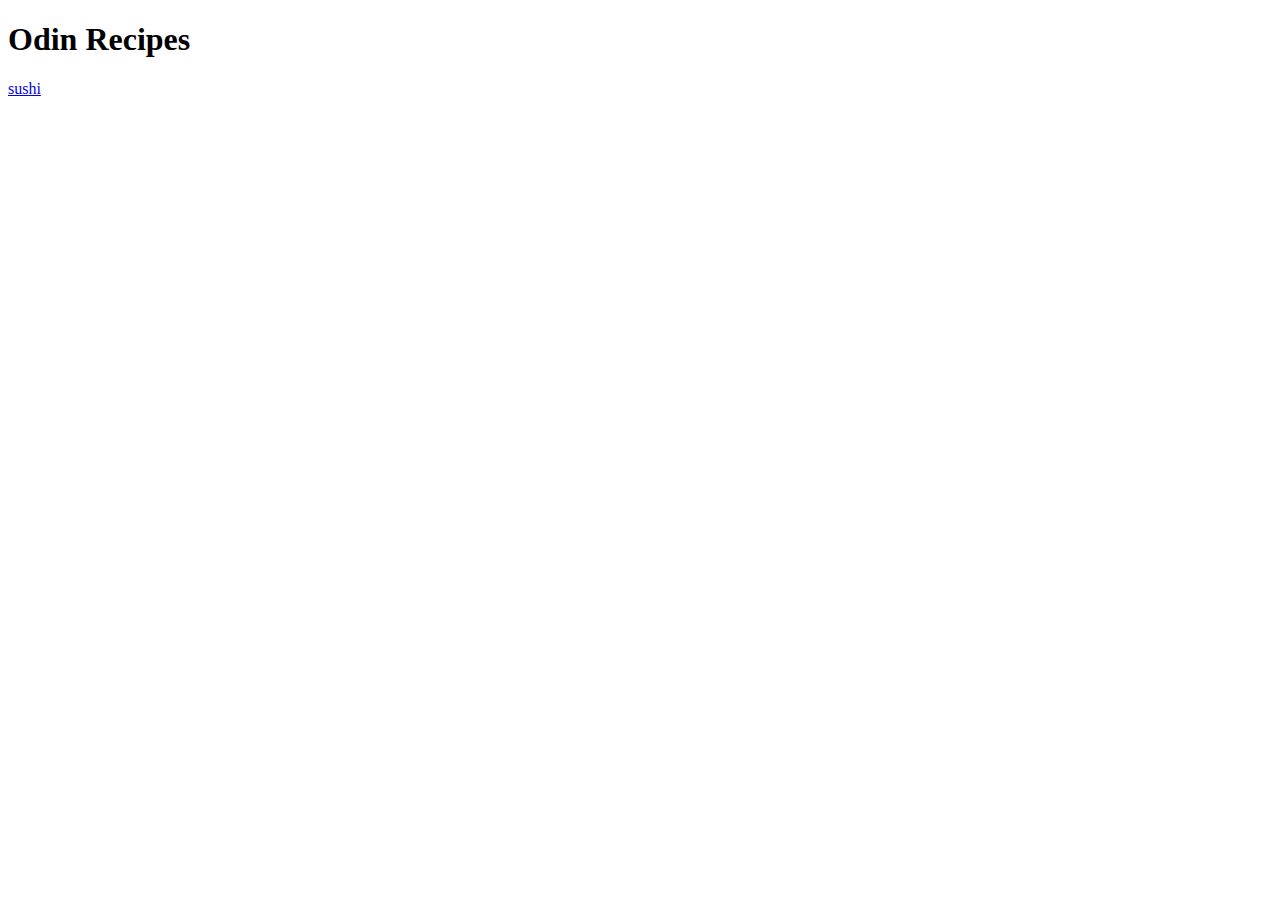
==== index.html @ c500c2db "Created index page and linked recipe" ====
<!DOCTYPE html>
<html lang="en">
<head>
    <meta charset="UTF-8">
    <meta name="viewport" content="width=device-width, initial-scale=1.0">
    <title>odin-recipes</title>
</head>
<body>
    <h1>Odin Recipes</h1>
    <a href="recipes/sushi.html">sushi</a>
    
</body>
</html>
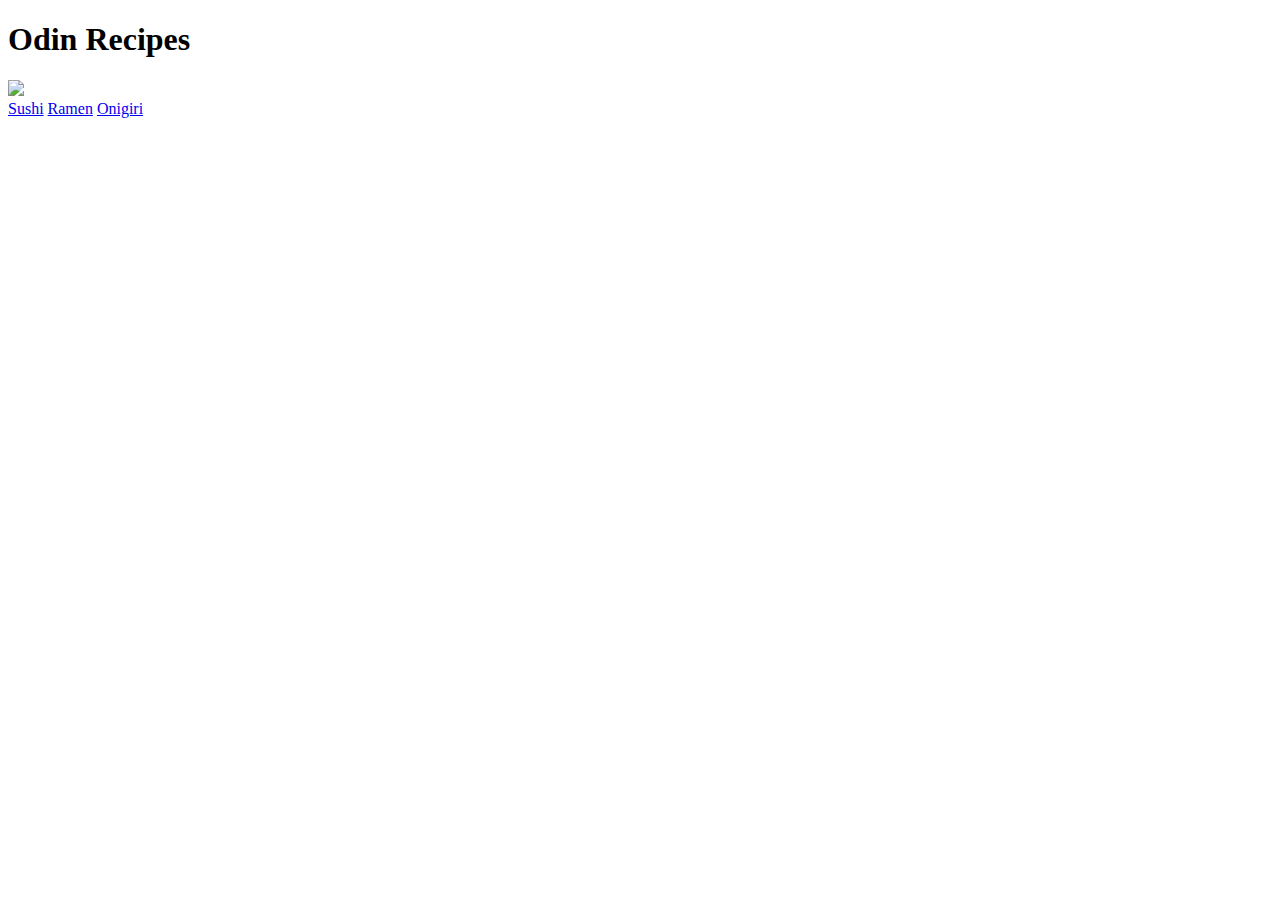
==== commit b32dd8c9: "Added onigiri and ramen recipes" ====
--- a/index.html
+++ b/index.html
@@ -1,13 +1,21 @@
 <!DOCTYPE html>
 <html lang="en">
-<head>
-    <meta charset="UTF-8">
-    <meta name="viewport" content="width=device-width, initial-scale=1.0">
+  <head>
+    <meta charset="UTF-8" />
+    <meta name="viewport" content="width=device-width, initial-scale=1.0" />
     <title>odin-recipes</title>
-</head>
-<body>
-    <h1>Odin Recipes</h1>
-    <a href="recipes/sushi.html">sushi</a>
-    
-</body>
+  </head>
+  <body>
+    <header>
+      <h1>Odin Recipes</h1>
+      <img
+        src="https://media3.giphy.com/media/oESgZ6uNs9xgQulYiK/200w.webp?cid=ecf05e47zdnjpi637123como5xzipbpy8igw0wx6llbvy2om&ep=v1_gifs_search&rid=200w.webp&ct=g"
+      />
+    </header>
+    <div>
+      <a href="recipes/sushi.html">Sushi</a>
+      <a href="recipes/ramen.html">Ramen</a>
+      <a href="recipes/onigiri.html">Onigiri</a>
+    </div>
+  </body>
 </html>
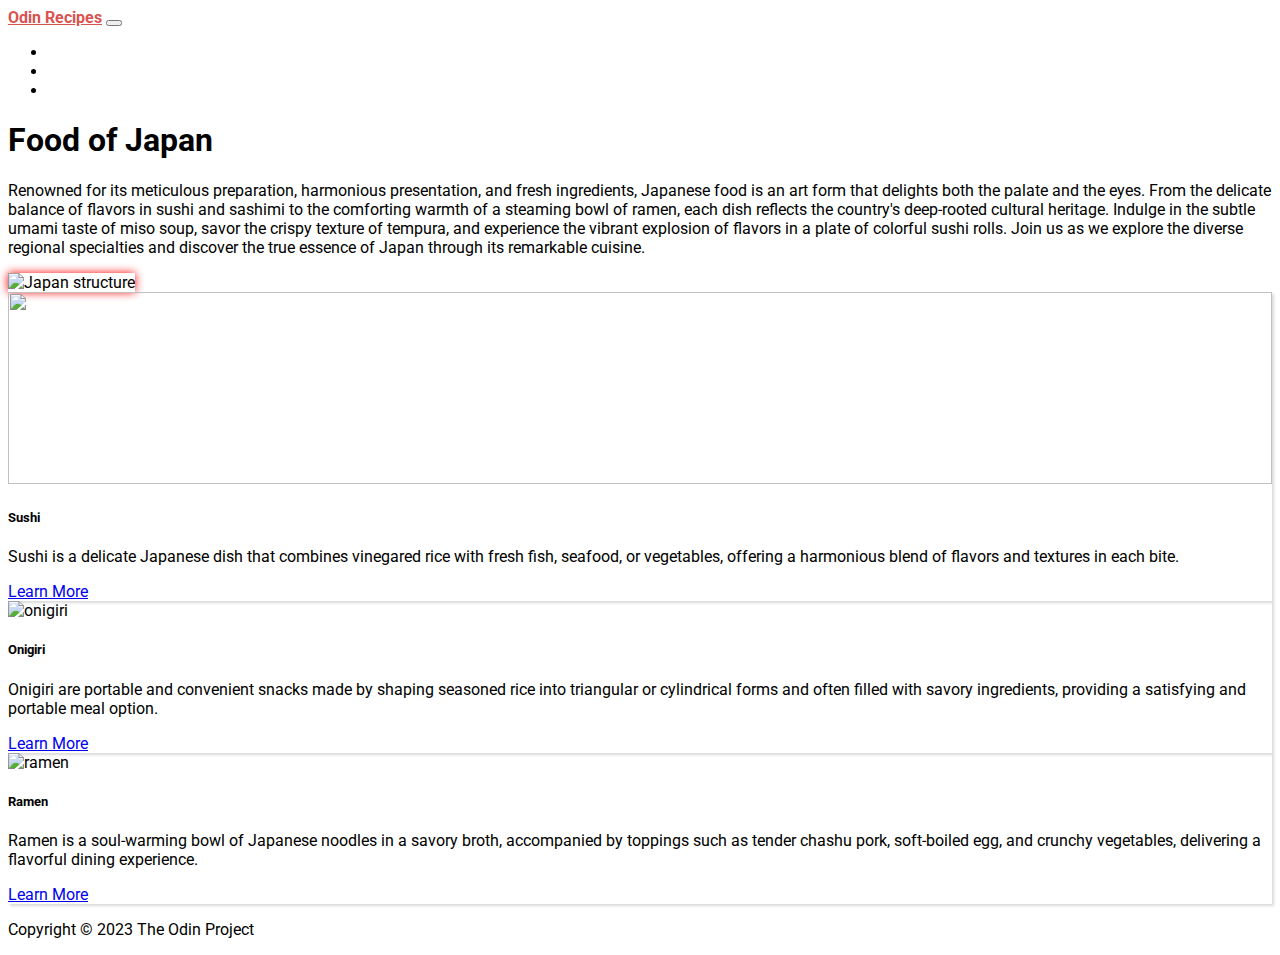
==== commit 08cf1d9c: "Added styling to main page" ====
--- a/index.html
+++ b/index.html
@@ -4,18 +4,146 @@
     <meta charset="UTF-8" />
     <meta name="viewport" content="width=device-width, initial-scale=1.0" />
     <title>odin-recipes</title>
+    <link rel="preconnect" href="https://fonts.googleapis.com" />
+    <link rel="preconnect" href="https://fonts.gstatic.com" crossorigin />
+    <link href="https://fonts.googleapis.com/css2?family=Roboto:wght@300;400;500;700&display=swap" rel="stylesheet" />
+    <link
+      href="https://cdn.jsdelivr.net/npm/bootstrap@5.3.0/dist/css/bootstrap.min.css"
+      rel="stylesheet"
+      integrity="sha384-9ndCyUaIbzAi2FUVXJi0CjmCapSmO7SnpJef0486qhLnuZ2cdeRhO02iuK6FUUVM"
+      crossorigin="anonymous"
+    />
+    <link rel="stylesheet" href="app.css" />
   </head>
+
   <body>
-    <header>
-      <h1>Odin Recipes</h1>
-      <img
-        src="https://media3.giphy.com/media/oESgZ6uNs9xgQulYiK/200w.webp?cid=ecf05e47zdnjpi637123como5xzipbpy8igw0wx6llbvy2om&ep=v1_gifs_search&rid=200w.webp&ct=g"
-      />
-    </header>
-    <div>
-      <a href="recipes/sushi.html">Sushi</a>
-      <a href="recipes/ramen.html">Ramen</a>
-      <a href="recipes/onigiri.html">Onigiri</a>
-    </div>
+    <!-- navbar -->
+    <nav id="mainNavbar" class="navbar navbar-expand-lg bg-black py-3">
+      <div class="container">
+        <a class="navbar-brand" href="#">Odin Recipes</a>
+        <button
+          class="navbar-toggler"
+          type="button"
+          data-bs-toggle="collapse"
+          data-bs-target="#navlinks"
+          aria-controls="navlinks"
+          aria-expanded="false"
+          aria-label="Toggle navigation"
+        >
+          <span class="navbar-toggler-icon"></span>
+        </button>
+        <div class="collapse navbar-collapse" id="navlinks">
+          <ul class="navbar-nav ms-auto mb-3 mb-lg-0">
+            <li class="nav-item">
+              <a class="nav-link" href="#home">Home</a>
+            </li>
+            <li class="nav-item">
+              <a class="nav-link" href="#">Recipes</a>
+            </li>
+            <li class="nav-item">
+              <a class="nav-link" href="#">Credits</a>
+            </li>
+          </ul>
+        </div>
+      </div>
+    </nav>
+
+    <!-- Showcase -->
+    <section id="home" class="bg-black p-5">
+      <div class="container">
+        <div class="row align-items-center">
+          <div class="col-md text-white">
+            <h1>Food of <span class="text-danger">Japan</span></h1>
+            <p class="lead my-4">
+              Renowned for its meticulous preparation, harmonious presentation, and fresh ingredients, Japanese food is an
+              art form that delights both the palate and the eyes. From the delicate balance of flavors in sushi and sashimi
+              to the comforting warmth of a steaming bowl of ramen, each dish reflects the country's deep-rooted cultural
+              heritage. Indulge in the subtle umami taste of miso soup, savor the crispy texture of tempura, and experience
+              the vibrant explosion of flavors in a plate of colorful sushi rolls. Join us as we explore the diverse regional
+              specialties and discover the true essence of Japan through its remarkable cuisine.
+            </p>
+          </div>
+          <div class="col-md d-none d-md-block">
+            <img
+              src="https://images.unsplash.com/photo-1537153960513-344d9f2e8216?ixlib=rb-4.0.3&ixid=M3wxMjA3fDB8MHxzZWFyY2h8NTZ8fGphcGFuJTIwZm9vZHxlbnwwfHwwfHx8MA%3D%3D&auto=format&fit=crop&w=500&q=60"
+              alt="Japan structure"
+              class="img-fluid rounded float-end"
+            />
+          </div>
+        </div>
+      </div>
+    </section>
+
+    <section id="recipes" class="py-5">
+      <div class="container">
+        <div class="row align-items-center">
+          <div class="col-md-4">
+            <div class="card">
+              <img
+                src="https://images.unsplash.com/photo-1490052048947-f6d652c8512a?ixlib=rb-4.0.3&ixid=M3wxMjA3fDB8MHxzZWFyY2h8NTd8fGphcGFuJTIwZm9vZHxlbnwwfHwwfHx8MA%3D%3D&auto=format&fit=crop&w=500&q=60"
+                class="card-img-top"
+                altsushi
+              />
+              <div class="card-body">
+                <h5 class="card-title h2">Sushi</h5>
+                <p class="card-text">
+                  Sushi is a delicate Japanese dish that combines vinegared rice with fresh fish, seafood, or vegetables,
+                  offering a harmonious blend of flavors and textures in each bite.
+                </p>
+                <a href="recipes/sushi.html" class="btn btn-dark">Learn More</a>
+              </div>
+            </div>
+          </div>
+          <div class="col-md-4">
+            <div class="card">
+              <img
+                src="https://images.unsplash.com/photo-1606672707344-56ec6c7df55a?ixlib=rb-4.0.3&ixid=M3wxMjA3fDB8MHxzZWFyY2h8M3x8b25pZ2lyaXxlbnwwfHwwfHx8MA%3D%3D&auto=format&fit=crop&w=500&q=60"
+                class="card-img-top"
+                alt="onigiri"
+              />
+              <div class="card-body">
+                <h5 class="card-title h2">Onigiri</h5>
+                <p class="card-text">
+                  Onigiri are portable and convenient snacks made by shaping seasoned rice into triangular or cylindrical
+                  forms and often filled with savory ingredients, providing a satisfying and portable meal option.
+                </p>
+                <a href="recipes/onigiri.html" class="btn btn-dark">Learn More</a>
+              </div>
+            </div>
+          </div>
+          <div class="col-md-4">
+            <div class="card">
+              <img
+                src="https://images.unsplash.com/photo-1614563637806-1d0e645e0940?ixlib=rb-4.0.3&ixid=M3wxMjA3fDB8MHxzZWFyY2h8MjZ8fGphcGFuJTIwZm9vZHxlbnwwfHwwfHx8MA%3D%3D&auto=format&fit=crop&w=500&q=60"
+                class="card-img-top"
+                alt="ramen"
+              />
+              <div class="card-body">
+                <h5 class="card-title h2">Ramen</h5>
+                <p class="card-text">
+                  Ramen is a soul-warming bowl of Japanese noodles in a savory broth, accompanied by toppings such as tender
+                  chashu pork, soft-boiled egg, and crunchy vegetables, delivering a flavorful dining experience.
+                </p>
+                <a href="recipes/ramen.html" class="btn btn-dark">Learn More</a>
+              </div>
+            </div>
+          </div>
+        </div>
+      </div>
+    </section>
+
+    <footer class="bg-dark p-3 text-white text-center">
+      <div class="container">
+        <div class="row">
+          <p class="lead text-white">Copyright &copy; 2023 The Odin Project</p>
+        </div>
+      </div>
+    </footer>
+
+    <script
+      src="https://cdn.jsdelivr.net/npm/bootstrap@5.3.0/dist/js/bootstrap.bundle.min.js"
+      integrity="sha384-geWF76RCwLtnZ8qwWowPQNguL3RmwHVBC9FhGdlKrxdiJJigb/j/68SIy3Te4Bkz"
+      crossorigin="anonymous"
+    ></script>
   </body>
 </html>
--- a/app.css
+++ b/app.css
@@ -0,0 +1,32 @@
+body {
+    font-family: 'Roboto', sans-serif;
+}
+
+#home img {
+    box-shadow: 0px 0px 10px red;
+}
+
+#mainNavbar {
+    font-weight: 100;
+}
+
+#mainNavbar .navbar-brand {
+    color: #d9534f;
+    font-weight: 700;
+}
+
+#mainNavbar .nav-link{ 
+    color:white;
+    font-weight: 100;
+    font-size: 1rem;
+}
+
+.card-img-top {
+    width: 100%;
+    height: 15vw;
+    object-fit: cover;
+}
+
+.card {
+    box-shadow: 1.95px 1.95px 2.6px #00000026;
+}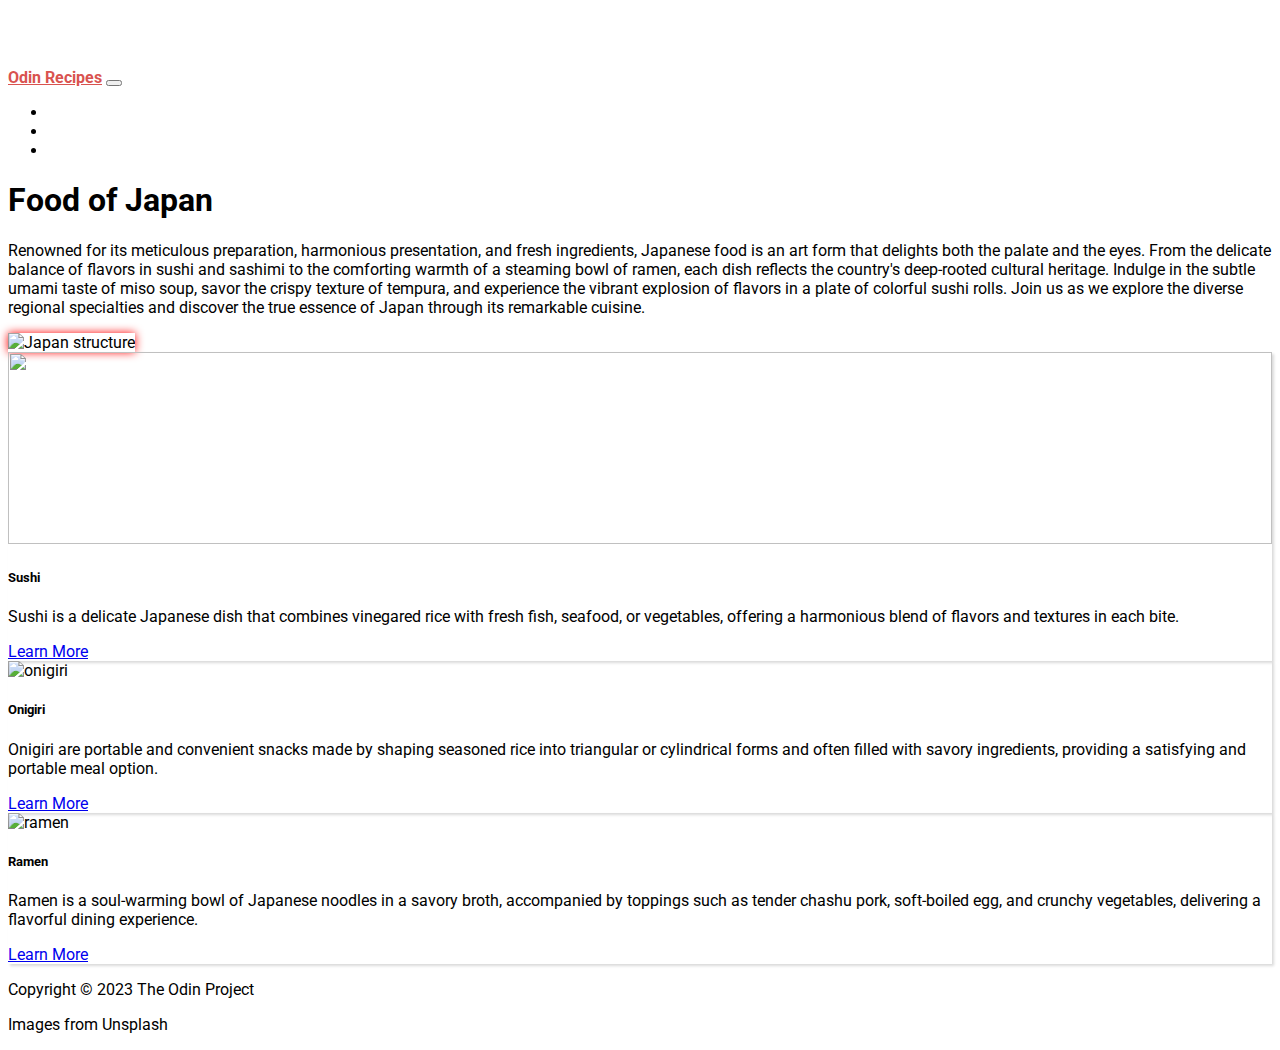
==== commit 00705448: "Added styling to recipe sites" ====
--- a/index.html
+++ b/index.html
@@ -18,7 +18,7 @@
 
   <body>
     <!-- navbar -->
-    <nav id="mainNavbar" class="navbar navbar-expand-lg bg-black py-3">
+    <nav id="mainNavbar" class="navbar navbar-expand-lg bg-black py-3 fixed-top">
       <div class="container">
         <a class="navbar-brand" href="#">Odin Recipes</a>
         <button
@@ -38,10 +38,10 @@
               <a class="nav-link" href="#home">Home</a>
             </li>
             <li class="nav-item">
-              <a class="nav-link" href="#">Recipes</a>
+              <a class="nav-link" href="#recipes">Recipes</a>
             </li>
             <li class="nav-item">
-              <a class="nav-link" href="#">Credits</a>
+              <a class="nav-link" href="#credits">Credits</a>
             </li>
           </ul>
         </div>
@@ -132,10 +132,11 @@
       </div>
     </section>
 
-    <footer class="bg-dark p-3 text-white text-center">
+    <footer id="credits" class="bg-dark p-3 text-white text-center">
       <div class="container">
         <div class="row">
           <p class="lead text-white">Copyright &copy; 2023 The Odin Project</p>
+          <p class="lead text-white">Images from Unsplash </p>
         </div>
       </div>
     </footer>
--- a/app.css
+++ b/app.css
@@ -1,5 +1,11 @@
 body {
     font-family: 'Roboto', sans-serif;
+}
+
+body::before {
+    display: block;
+    content: '';
+    height: 60px;
 }
 
 #home img {
